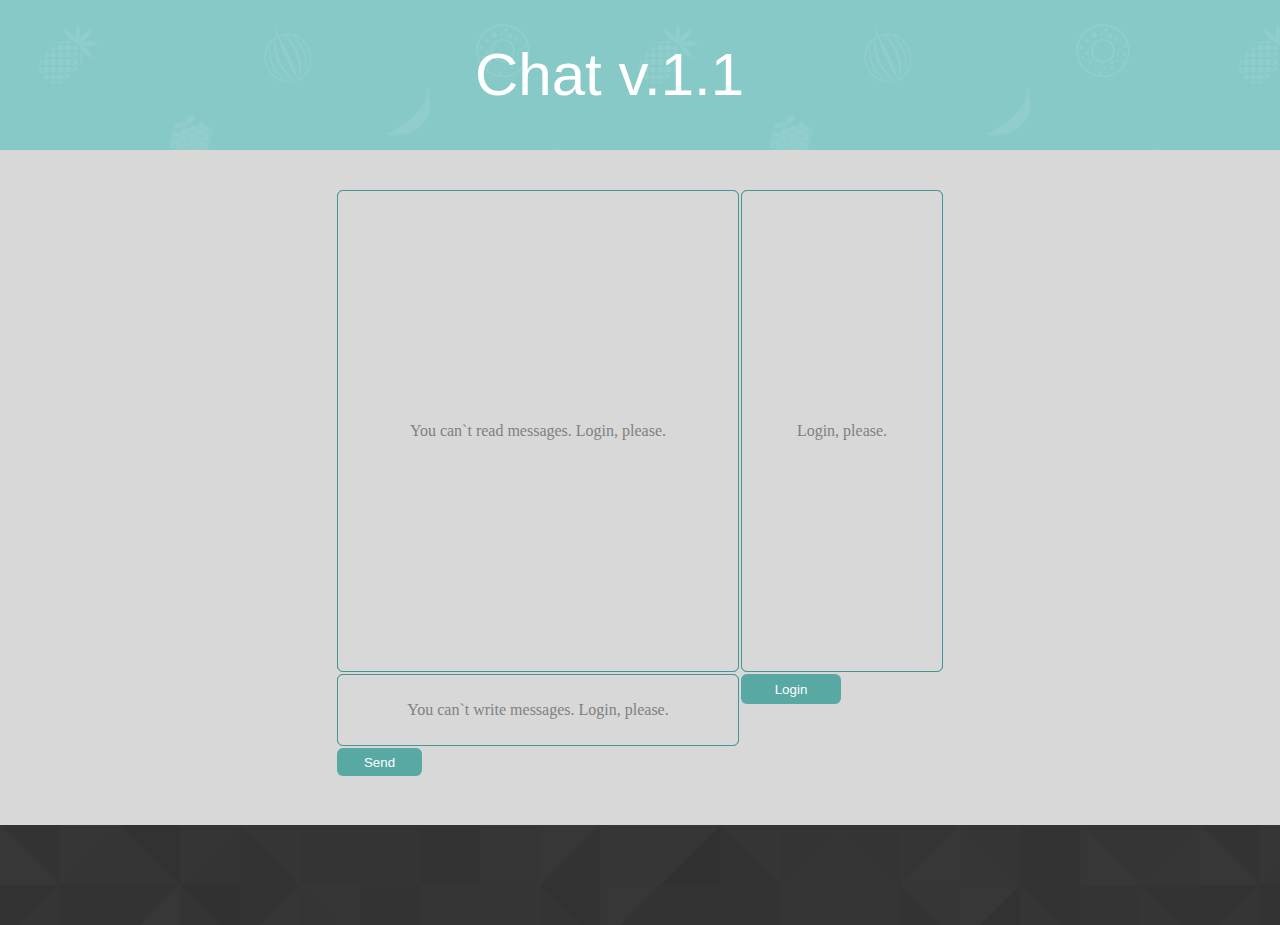
==== chat/homepage.html @ 5c97d121 "editMessage start editing" ====
<!DOCTYPE html>
<html>  
    <head>     
        <title>Chat v.0.1</title>
        <meta charset="utf-8">
        <link rel="stylesheet" href="css/style.css"/>
        <script src="js/scripts.js"></script>
    </head>
    
    <body onload="run()"> 
        <div class="header">
            <div id="chatName">
                Chat v.1.1
            </div>
        </div>
        
        <section class="main">     
            <div class="chatWindow">
                <div class="messageBox">  
                    
                </div>
                
                <div class="hiddenMessageBox">You can`t read messages. Login, please.</div>
                
                <div class="userBox">
                    <span id="username">
                    </span>
                </div>
            
                <div class="hiddenUserBox">Login, please.</div>
                
                <div id="textBox" contenteditable="true">
                </div>
                
                <div class="hiddenTextBox">You can`t write messages. Login, please.</div>
                
                <div class="loginBox">
                    <button id="loginButton" type="button">Login</button>
                    <button id="logoutButton" type="button">Logout</button>
                    <button id="editLoginButton" type="button">Edit</button>
                </div>
                
                <div class="buttonBox">
                    <button id="sendButton" type="button">Send</button>
                    <button id="editButton" type="button">Edit</button>  
                </div>
            </div>
        </section>
        
        <div class="footer"></div>
    
        <div class="loginWindowBackground">
            <div id="loginWindow">
                <div id="loginWindowAlert">
                    Enter your login, please.
                </div>
                <div id="loginWindowInput" contenteditable="true">
                </div>
                <button id="loginWindowButton">
                    Login
                </button>
                <button id="dismissLoginWindowButton">
                    Dismiss
                </button>
            </div>
        </div>
    </body>
</html>
---- chat/css/style.css ----
html, body {

    margin: 0;
    padding: 0;
    height: 100%;
}

.loginWindowBackground {
    
    display: none;
    position: fixed;
    height: 100%;
    width: 100%;
    top: 0;
    left: 0;
    right: 0;
    bottom: 0;
    background: 0;
    background: rgba(0, 0, 0, 0.5);
}

#loginWindow {

    position: absolute;
    margin: auto;
    height: 140px;
    width: 350px;
    margin: -70px 0 0 -175px;
    top: 50%;
    left: 50%;
    background-color: #c1c1c1;
    border: 1px solid rgb(71, 150, 146);
    border-radius: 10px;
}

#loginWindowAlert {
    
    text-align: center;
    margin-top: 16px;
    color: rgb(64, 181, 176);
    font-size: 20px;
    font-family: 'Arial Black', 'Arial Bold', sans-serif;
}

#loginWindowInput {

    padding-left: 6px;
    position: absolute;
    line-height: 27px;
    height: 30px;
    width: 80%;
    outline: 0;
    margin-top: 12px;
    margin-left: 30px;
    background-color: #F2F2F2;
    border: 1px solid rgb(71, 150, 146);
    border-radius: 10px;
}

#loginWindowButton {

    position: absolute;
    height: 30px;
    width: 130px;
    margin-top: 53px;
    margin-left: 36px;
    cursor: pointer;
    outline: 0;
    color: white;
    background-color: #58a8a4;
    border: 0;
    border-radius: 10px;
}

#loginWindowButton:hover {

    background-color: #58b9b4;
}

#loginWindowButton:active {
     
    background-color: #4a9591;
}

#dismissLoginWindowButton {

    position: absolute;
    height: 30px;
    width: 130px;
    margin-top: 53px;
    margin-left: 176px;
    cursor: pointer;
    outline: 0;
    color: white;
    background-color: #a85858;
    border: 0;
    border-radius: 10px;
}

#dismissLoginWindowButton:hover {

    background-color: #b95858;
}

#dismissLoginWindowButton:active {
     
    background-color: #954a4a;
}

.header {
 
    position: relative;
    height: 150px;
    width: 100%;
    background-image: url(resources/header_background.png);
}

#chatName {

    position: absolute;
    color: rgb(255,255,255);
    left: 50%;
    margin-left: -165px;
    font-size: 60px;
    font-family: 'Arial Black', 'Arial Bold', sans-serif;
    height: 100%;
    line-height: 150px;
}

.main {
 
    position: relative;
    height: 75%;
    width: 100%;
    max-height: none;
    background-color: #d8d8d8;
}

.chatWindow {

    position: relative;
    margin: auto;
    top: 40px;
    height: 600px;
    width: 606px;
}

.messageBox {
 
    padding-right: 30px;
    padding-left: 30px;
    padding-top: 20px;
    position: absolute;
    height: 460px;
    width: 340px;
    overflow-x: hidden;
    background-color: #e3e3e3;
    border: 1px solid rgb(71, 150, 146);
    border-radius: 6px;
}

.message {

    padding-top: 1px;
    padding-bottom: 3px;
    height: auto;
    width: 340px;
}

.hiddenMessageBox {
 
    position: absolute;
    display: block;
    height: 480px;
    width: 400px;
    text-align: center;
    line-height: 480px;
    color: grey;
    background-color: #d8d8d8;
    border: 1px solid rgb(71, 150, 146);
    border-radius: 6px;
}

.text {

    white-space: pre-wrap;
    word-wrap: break-word;
}

.user {

    color: rgb(61, 134, 130);
}

#editMessageButton {
 
    position: absolute;
    height: 20px;
    width: 20px;
    left: 329px;
}

#deleteMessageButton {
 
    position: absolute;
    height: 20px;
    width: 20px;
    left: 350px;
}

.userBox {

    padding-right: 25px;
    padding-left: 25px;
    padding-top: 20px;
    position: absolute;
    height: 460px;
    width: 150px;
    margin-left: 402px;
    left: 2px;
    overflow-x: hidden;
    background-color: #e3e3e3;
    border: 1px solid rgb(71, 150, 146);
    border-radius: 6px;
}

.hiddenUserBox {
 
    display: block;
    position: absolute;
    height: 480px;
    width: 200px;
    text-align: center;
    line-height: 480px;
    margin-left: 402px;
    left: 2px;
    color: grey;
    background-color: #d8d8d8;
    border: 1px solid rgb(71, 150, 146);
    border-radius: 6px;
}

#username {
 
    padding: 2px;
    display: none;
    width: auto;
    height: auto;
    color: rgb(61, 134, 130);
    background-color: #d9d9d9;
    border: 1px solid rgb(71, 150, 146);
    border-radius: 6px;
}

.buttonBox {
 
    position: absolute;
    height: 30px;
    width: 100%;
    top: 558px;
}

#textBox {

    padding-top: 3px;
    padding-left: 4px;
    position: absolute;
    height: 67px;
    width: 396px;
    top: 484px;
    overflow: auto;
    outline: 0;
    background-color: #F2F2F2;
    border: 1px solid rgb(71, 150, 146);
    border-radius: 6px;
}

.hiddenTextBox {

    position: absolute;
    top: 484px;
    height: 70px;
    width: 400px;
    text-align: center;
    line-height: 70px;
    display: block;
    color: grey;
    background-color: #d8d8d8;
    border: 1px solid rgb(71, 150, 146);
    border-radius: 6px;
}

.loginBox {
    
    position: absolute;
    height: 30px;
    width: 202px;
    top: 484px;
    left: 404px;
}

#editLoginButton {
 
    position: absolute;
    display: none;
    height: 30px;
    width: 100px;
    left: 102px;
    cursor: pointer;
    outline: 0;
    color: white;
    background-color: #58a8a4;
    border-radius: 6px;
    border: 0;
}

#editLoginButton:hover {

    background-color: #58b9b4;
}

#editLoginButton:active {
     
    background-color: #4a9591;
}

#loginButton {

    position: absolute;
    display: block;
    height: 30px;
    width: 100px;
    cursor: pointer;
    outline: 0;
    color: white;
    background-color: #58a8a4;
    border: 0;
    border-radius: 6px;
}

#loginButton:hover {

    background-color: #58b9b4;
}

#loginButton:active {
     
    background-color: #4a9591;
}

#logoutButton {

    position: absolute;
    display: none;
    height: 30px;
    width: 100px;
    cursor: pointer;
    outline: 0;
    color: white;
    background-color: #58a8a4;
    border: 0;
    border-radius: 6px;
}

#logoutButton:hover {

    background-color: #58b9b4;
}

#logoutButton:active {
     
    background-color: #4a9591;
}

#sendButton {

    position: absolute;
    display: block;
    height: 28px;
    width: 85px;
    color: white;
    cursor: pointer;
    outline: 0;
    background-color: #58a8a4;
    border-radius: 6px;
    border: 0;
}

#sendButton:hover {

    background-color: #58b9b4;
}

#sendButton:active {
     
    background-color: #4a9591;
}

#editButton {

    position: absolute;
    display: none;
    height: 28px;
    width: 85px;
    color: white;
    cursor: pointer;
    outline: 0;
    background-color: #58a8a4;
    border-radius: 6px;
    border: 0;
}

#editButton:hover {

    background-color: #58b9b4;
}

#editButton:active {
     
    background-color: #4a9591;
}

.footer {
 
    height: 100px;
    width: 100%;
    background-image: url(resources/footer_background.png);
}
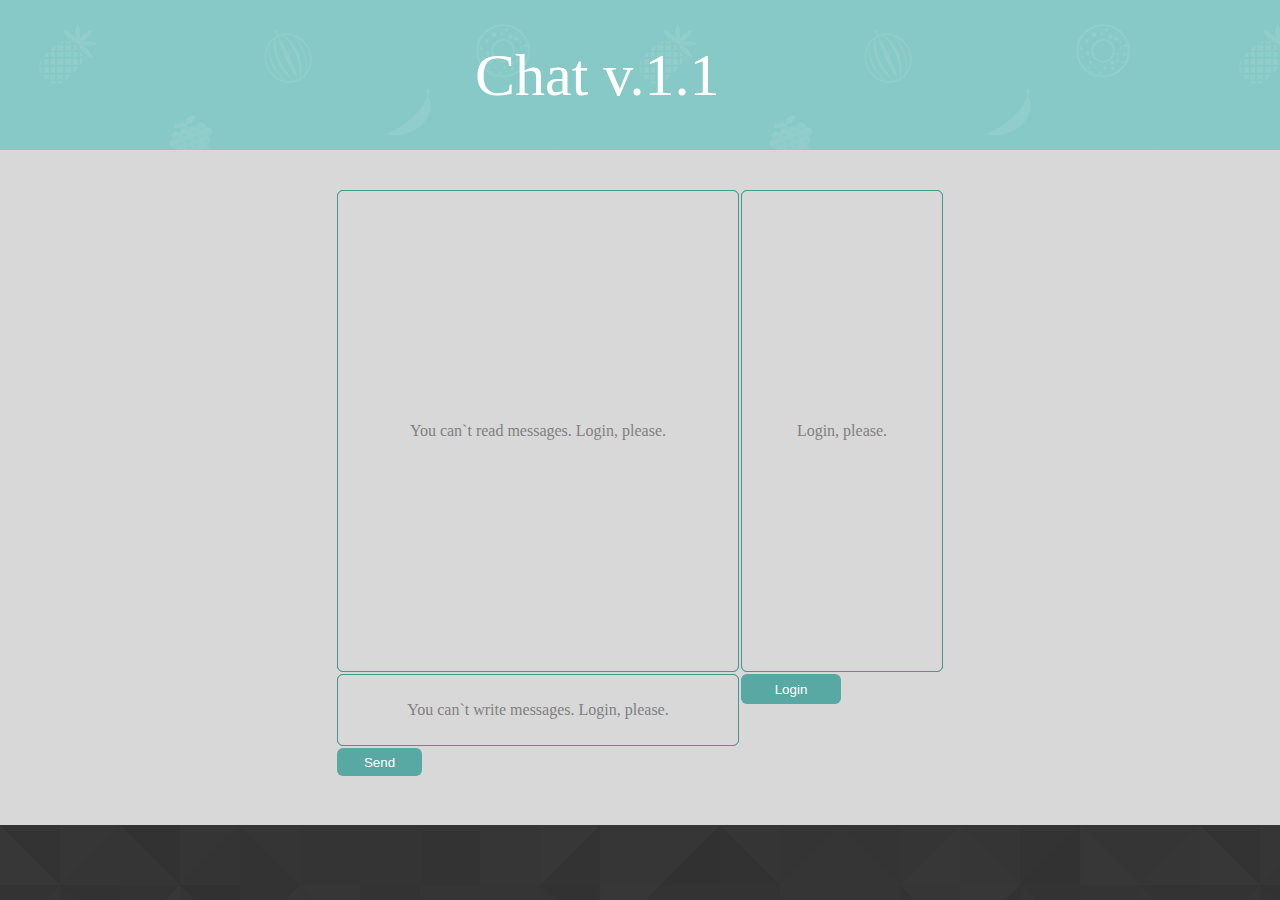
==== commit 1e68818c: "editing message support" ====
--- a/chat/homepage.html
+++ b/chat/homepage.html
@@ -41,8 +41,7 @@
                 </div>
                 
                 <div class="buttonBox">
-                    <button id="sendButton" type="button">Send</button>
-                    <button id="editButton" type="button">Edit</button>  
+                    <button id="sendButton" type="button">Send</button> 
                 </div>
             </div>
         </section>
--- a/chat/css/style.css
+++ b/chat/css/style.css
@@ -122,7 +122,7 @@
     left: 50%;
     margin-left: -165px;
     font-size: 60px;
-    font-family: 'Arial Black', 'Arial Bold', sans-serif;
+    font-family: "Arial Black", "Arial Bold", "Gadget";
     height: 100%;
     line-height: 150px;
 }
@@ -396,33 +396,11 @@
     background-color: #4a9591;
 }
 
-#editButton {
-
-    position: absolute;
-    display: none;
-    height: 28px;
-    width: 85px;
-    color: white;
-    cursor: pointer;
-    outline: 0;
-    background-color: #58a8a4;
-    border-radius: 6px;
-    border: 0;
-}
-
-#editButton:hover {
-
-    background-color: #58b9b4;
-}
-
-#editButton:active {
-     
-    background-color: #4a9591;
-}
-
 .footer {
  
-    height: 100px;
+    position: fixed;
+    display: block;
+    height: 10%;
     width: 100%;
     background-image: url(resources/footer_background.png);
 }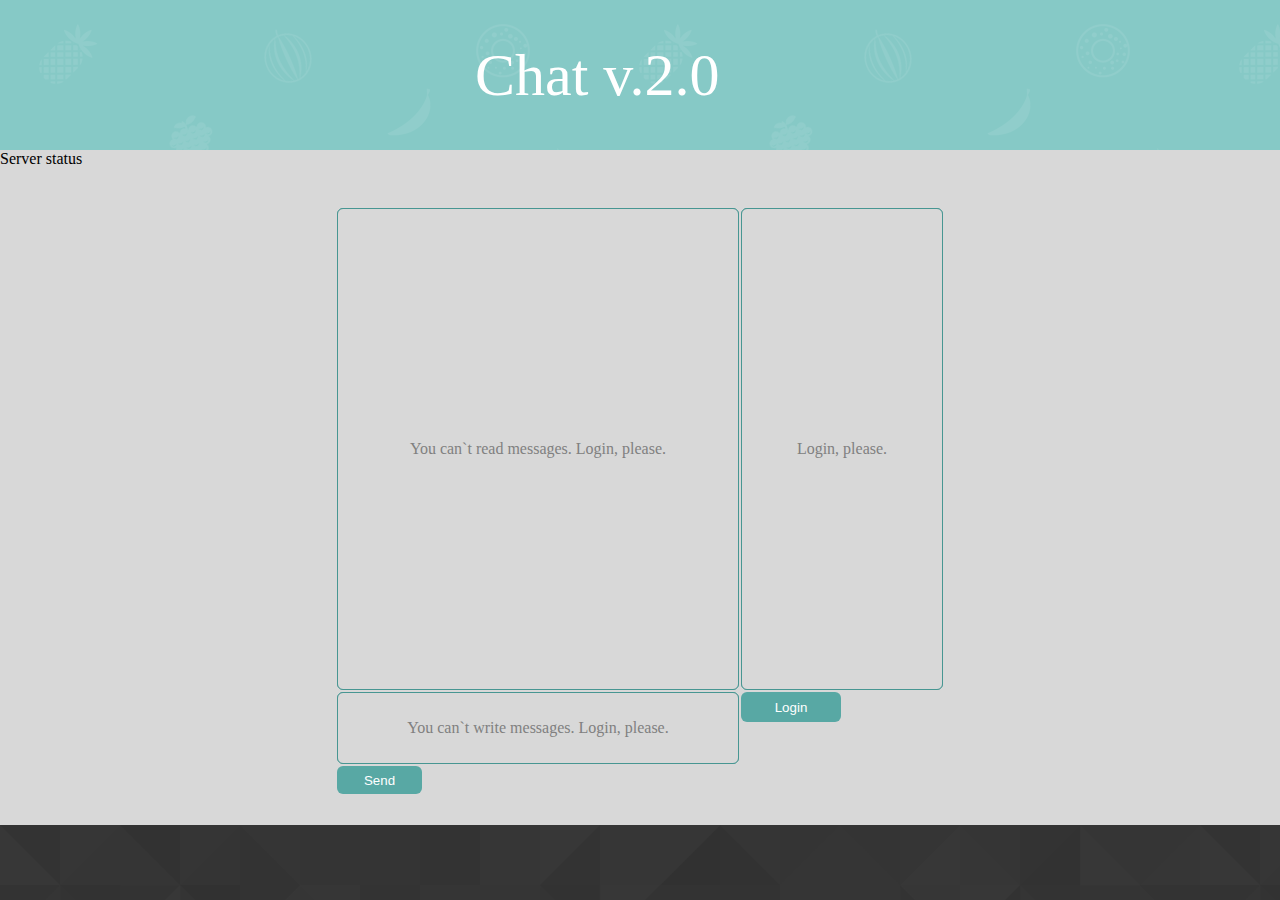
==== commit d9ed9473: "version changed" ====
--- a/chat/homepage.html
+++ b/chat/homepage.html
@@ -9,16 +9,13 @@
     
     <body onload="run()"> 
         <div class="header">
-            <div id="chatName">
-                Chat v.1.1
-            </div>
+            <div id="chatName">Chat v.2.0</div>
         </div>
         
-        <section class="main">     
+        <section class="main"> 
+            <div id="serverIndicator">Server status</div>   
             <div class="chatWindow">
-                <div class="messageBox">  
-                    
-                </div>
+                <div class="messageBox"></div>
                 
                 <div class="hiddenMessageBox">You can`t read messages. Login, please.</div>
                 
@@ -29,8 +26,7 @@
             
                 <div class="hiddenUserBox">Login, please.</div>
                 
-                <div id="textBox" contenteditable="true">
-                </div>
+                <div id="textBox" contenteditable="true"></div>
                 
                 <div class="hiddenTextBox">You can`t write messages. Login, please.</div>
                 
@@ -50,17 +46,10 @@
     
         <div class="loginWindowBackground">
             <div id="loginWindow">
-                <div id="loginWindowAlert">
-                    Enter your login, please.
-                </div>
-                <div id="loginWindowInput" contenteditable="true">
-                </div>
-                <button id="loginWindowButton">
-                    Login
-                </button>
-                <button id="dismissLoginWindowButton">
-                    Dismiss
-                </button>
+                <div id="loginWindowAlert">Enter your login, please.</div>
+                <div id="loginWindowInput" contenteditable="true"></div>
+                <button id="loginWindowButton">Login</button>
+                <button id="dismissLoginWindowButton">Dismiss</button>
             </div>
         </div>
     </body>
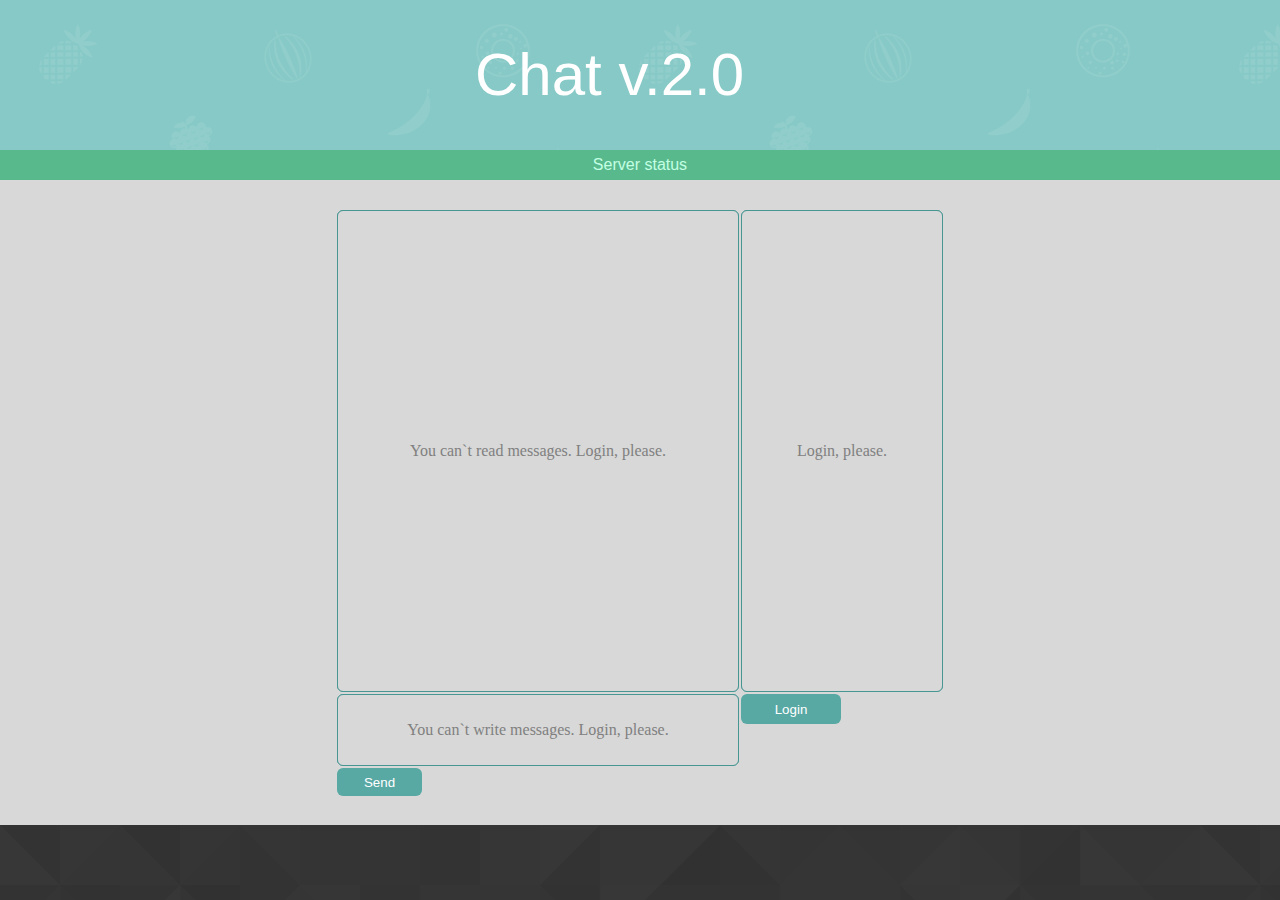
==== commit e8105224: "cleancode" ====
--- a/chat/homepage.html
+++ b/chat/homepage.html
@@ -5,6 +5,7 @@
         <meta charset="utf-8">
         <link rel="stylesheet" href="css/style.css"/>
         <script src="js/scripts.js"></script>
+        <!--<script src="https://code.jquery.com/jquery-1.10.2.js"></script>-->
     </head>
     
     <body onload="run()"> 
@@ -15,41 +16,41 @@
         <section class="main"> 
             <div id="serverIndicator">Server status</div>   
             <div class="chatWindow">
-                <div class="messageBox"></div>
+                <div class="box" id="messageBox"></div>
                 
-                <div class="hiddenMessageBox">You can`t read messages. Login, please.</div>
+                <div class="box hidden" id="hiddenMessageBox">You can`t read messages. Login, please.</div>
                 
-                <div class="userBox">
+                <div class="box" id="userBox">
                     <span id="username">
                     </span>
                 </div>
             
-                <div class="hiddenUserBox">Login, please.</div>
+                <div class="box hidden" id="hiddenUserBox">Login, please.</div>
                 
-                <div id="textBox" contenteditable="true"></div>
+                <div class="box" id="textBox" contenteditable="true"></div>
                 
-                <div class="hiddenTextBox">You can`t write messages. Login, please.</div>
+                <div class="box hidden" id="hiddenTextBox">You can`t write messages. Login, please.</div>
                 
                 <div class="loginBox">
-                    <button id="loginButton" type="button">Login</button>
-                    <button id="logoutButton" type="button">Logout</button>
-                    <button id="editLoginButton" type="button">Edit</button>
+                    <button class="button" id="loginButton" type="button">Login</button>
+                    <button class="button" id="logoutButton" type="button">Logout</button>
+                    <button class="button" id="editLoginButton" type="button">Edit</button>
                 </div>
                 
                 <div class="buttonBox">
-                    <button id="sendButton" type="button">Send</button> 
+                    <button class="button" id="sendButton" type="button">Send</button> 
                 </div>
             </div>
         </section>
         
         <div class="footer"></div>
     
-        <div class="loginWindowBackground">
-            <div id="loginWindow">
+        <div class="windowBackground" id="loginWindowBackground">
+            <div class="box" id="loginWindow">
                 <div id="loginWindowAlert">Enter your login, please.</div>
                 <div id="loginWindowInput" contenteditable="true"></div>
-                <button id="loginWindowButton">Login</button>
-                <button id="dismissLoginWindowButton">Dismiss</button>
+                <button class="button" id="loginWindowButton" type="button">Login</button>
+                <button class="buttonNegative" id="dismissLoginWindowButton" type="button">Dismiss</button>
             </div>
         </div>
     </body>
--- a/chat/css/style.css
+++ b/chat/css/style.css
@@ -1,12 +1,11 @@
 html, body {
-
     margin: 0;
     padding: 0;
     height: 100%;
-}
-
-.loginWindowBackground {
-    
+    font-family: 'Arial Black', 'Arial Bold', sans-serif;
+}
+
+.windowBackground {
     display: none;
     position: fixed;
     height: 100%;
@@ -19,8 +18,209 @@
     background: rgba(0, 0, 0, 0.5);
 }
 
+.button {
+    position: absolute;
+    display: block;
+    color: white;
+    cursor: pointer;
+    outline: 0;
+    background-color: #58a8a4;
+    border-radius: 6px;
+    border: 0;
+    transition-property: "backgroung-color";
+    transition-duration: .1s;
+    transition-timing-function: ease-in-out;
+}
+
+.button:hover {
+    background-color: #58b9b4;
+    transition-property: "backgroung-color";
+    transition-duration: .1s;
+    transition-timing-function: ease-in-out;
+}
+
+.button:active {
+    background-color: #4a9591;
+    transition-property: "backgroung-color";
+    transition-duration: .1s;
+    transition-timing-function: ease-in-out;
+}
+
+#editLoginButton {
+    display: none;
+    height: 30px;
+    width: 100px;
+    left: 102px;
+}
+
+#loginButton {
+    height: 30px;
+    width: 100px;
+}
+
+#logoutButton {
+    display: none;
+    height: 30px;
+    width: 100px;
+}
+
+#sendButton {
+    height: 28px;
+    width: 85px;
+}
+
+#loginWindowButton {
+    height: 30px;
+    width: 130px;
+    margin-top: 53px;
+    margin-left: 36px;
+}
+
+#editMessageButton {
+    height: 20px;
+    width: 20px;
+    left: 329px;
+}
+
+#deleteMessageButton {
+    height: 20px;
+    width: 20px;
+    left: 350px;
+}
+
+.buttonNegative {
+    cursor: pointer;
+    outline: 0;
+    color: white;
+    background-color: #a85858;
+    border: 0;
+    border-radius: 6px;
+    transition-property: "backgroung-color";
+    transition-duration: .1s;
+    transition-timing-function: ease-in-out;
+}
+
+.buttonNegative:hover {
+    background-color: #b95858;
+    transition-property: "backgroung-color";
+    transition-duration: .1s;
+    transition-timing-function: ease-in-out;
+}
+
+.buttonNegative:active {
+    background-color: #954a4a;
+    transition-property: "backgroung-color";
+    transition-duration: .1s;
+    transition-timing-function: ease-in-out;
+}
+
+#dismissLoginWindowButton {
+    height: 30px;
+    width: 130px;
+    margin-top: 53px;
+    margin-left: 176px;
+}
+
+.header {
+    position: relative;
+    height: 150px;
+    width: 100%;
+    background-image: url(resources/header_background.png);
+}
+
+#serverIndicator {
+    text-align: center;
+    height: 30px;
+    line-height: 30px;
+    color: #c2ffe3;
+    background-color: #58b98c;
+    transition-property: "backgroung-color", "color";
+    transition-duration: .25s;
+    transition-timing-function: ease-in-out;
+}
+
+#serverIndicator:hover {
+    color: #ffc2c2;
+    background-color: #b95c58;
+    transition-property: "backgroung-color", "color";
+    transition-duration: .25s;
+    transition-timing-function: ease-in-out;
+}
+
+#chatName {
+    position: absolute;
+    color: rgb(255,255,255);
+    left: 50%;
+    margin-left: -165px;
+    font-size: 60px;
+    height: 100%;
+    line-height: 150px;
+}
+
+.main {
+    position: relative;
+    height: 75%;
+    width: 100%;
+    max-height: none;
+    background-color: #d8d8d8;
+}
+
+.chatWindow {
+    position: relative;
+    margin: auto;
+    top: 30px;
+    height: 600px;
+    width: 606px;
+}
+
+.box {
+    position: absolute;
+    display: block;
+    font-family: 'Times New Roman';
+    border: 1px solid rgb(71, 150, 146);
+    border-radius: 6px;
+}
+
+#messageBox {
+    height: 460px;
+    width: 340px;
+    padding-right: 30px;
+    padding-left: 30px;
+    padding-top: 20px;
+    overflow-x: hidden;
+    background-color: #e3e3e3;
+}
+
+#userBox {
+    height: 460px;
+    width: 150px;
+    padding-right: 25px;
+    padding-left: 25px;
+    padding-top: 20px;
+    margin-left: 402px;
+    left: 2px;
+    overflow-x: hidden;
+    background-color: #e3e3e3;
+}
+
+#textBox {
+    height: 67px;
+    width: 396px;
+    padding-left: 4px;
+    padding-top: 3px;
+    top: 484px;
+    overflow: auto;
+    outline: 0;
+    background-color: #F2F2F2;
+}
+
+.hidden {
+    text-align: center;
+    color: grey;
+    background-color: #d8d8d8;
+}
+
 #loginWindow {
-
     position: absolute;
     margin: auto;
     height: 140px;
@@ -28,22 +228,17 @@
     margin: -70px 0 0 -175px;
     top: 50%;
     left: 50%;
-    background-color: #c1c1c1;
-    border: 1px solid rgb(71, 150, 146);
-    border-radius: 10px;
+    background-color: #d8d8d8;
 }
 
 #loginWindowAlert {
-    
     text-align: center;
     margin-top: 16px;
     color: rgb(64, 181, 176);
     font-size: 20px;
-    font-family: 'Arial Black', 'Arial Bold', sans-serif;
 }
 
 #loginWindowInput {
-
     padding-left: 6px;
     position: absolute;
     line-height: 27px;
@@ -54,194 +249,47 @@
     margin-left: 30px;
     background-color: #F2F2F2;
     border: 1px solid rgb(71, 150, 146);
-    border-radius: 10px;
-}
-
-#loginWindowButton {
-
-    position: absolute;
-    height: 30px;
-    width: 130px;
-    margin-top: 53px;
-    margin-left: 36px;
-    cursor: pointer;
-    outline: 0;
-    color: white;
-    background-color: #58a8a4;
-    border: 0;
-    border-radius: 10px;
-}
-
-#loginWindowButton:hover {
-
-    background-color: #58b9b4;
-}
-
-#loginWindowButton:active {
-     
-    background-color: #4a9591;
-}
-
-#dismissLoginWindowButton {
-
-    position: absolute;
-    height: 30px;
-    width: 130px;
-    margin-top: 53px;
-    margin-left: 176px;
-    cursor: pointer;
-    outline: 0;
-    color: white;
-    background-color: #a85858;
-    border: 0;
-    border-radius: 10px;
-}
-
-#dismissLoginWindowButton:hover {
-
-    background-color: #b95858;
-}
-
-#dismissLoginWindowButton:active {
-     
-    background-color: #954a4a;
-}
-
-.header {
- 
-    position: relative;
-    height: 150px;
-    width: 100%;
-    background-image: url(resources/header_background.png);
-}
-
-#chatName {
-
-    position: absolute;
-    color: rgb(255,255,255);
-    left: 50%;
-    margin-left: -165px;
-    font-size: 60px;
-    font-family: "Arial Black", "Arial Bold", "Gadget";
-    height: 100%;
-    line-height: 150px;
-}
-
-.main {
- 
-    position: relative;
-    height: 75%;
-    width: 100%;
-    max-height: none;
-    background-color: #d8d8d8;
-}
-
-.chatWindow {
-
-    position: relative;
-    margin: auto;
-    top: 40px;
-    height: 600px;
-    width: 606px;
-}
-
-.messageBox {
- 
-    padding-right: 30px;
-    padding-left: 30px;
-    padding-top: 20px;
-    position: absolute;
-    height: 460px;
-    width: 340px;
-    overflow-x: hidden;
-    background-color: #e3e3e3;
-    border: 1px solid rgb(71, 150, 146);
-    border-radius: 6px;
+    border-radius: 6px;
+}
+
+#hiddenMessageBox {
+    height: 480px;
+    width: 400px;
+    line-height: 480px;
+}
+
+#hiddenUserBox {
+    height: 480px;
+    width: 200px;
+    line-height: 480px;
+    margin-left: 402px;
+    left: 2px;
+}
+
+#hiddenTextBox {
+    height: 70px;
+    width: 400px;
+    line-height: 70px;
+    top: 484px;
 }
 
 .message {
-
     padding-top: 1px;
     padding-bottom: 3px;
     height: auto;
     width: 340px;
 }
 
-.hiddenMessageBox {
- 
-    position: absolute;
-    display: block;
-    height: 480px;
-    width: 400px;
-    text-align: center;
-    line-height: 480px;
-    color: grey;
-    background-color: #d8d8d8;
-    border: 1px solid rgb(71, 150, 146);
-    border-radius: 6px;
-}
-
 .text {
-
     white-space: pre-wrap;
     word-wrap: break-word;
 }
 
 .user {
-
     color: rgb(61, 134, 130);
 }
 
-#editMessageButton {
- 
-    position: absolute;
-    height: 20px;
-    width: 20px;
-    left: 329px;
-}
-
-#deleteMessageButton {
- 
-    position: absolute;
-    height: 20px;
-    width: 20px;
-    left: 350px;
-}
-
-.userBox {
-
-    padding-right: 25px;
-    padding-left: 25px;
-    padding-top: 20px;
-    position: absolute;
-    height: 460px;
-    width: 150px;
-    margin-left: 402px;
-    left: 2px;
-    overflow-x: hidden;
-    background-color: #e3e3e3;
-    border: 1px solid rgb(71, 150, 146);
-    border-radius: 6px;
-}
-
-.hiddenUserBox {
- 
-    display: block;
-    position: absolute;
-    height: 480px;
-    width: 200px;
-    text-align: center;
-    line-height: 480px;
-    margin-left: 402px;
-    left: 2px;
-    color: grey;
-    background-color: #d8d8d8;
-    border: 1px solid rgb(71, 150, 146);
-    border-radius: 6px;
-}
-
 #username {
- 
     padding: 2px;
     display: none;
     width: auto;
@@ -253,45 +301,13 @@
 }
 
 .buttonBox {
- 
     position: absolute;
     height: 30px;
     width: 100%;
     top: 558px;
 }
 
-#textBox {
-
-    padding-top: 3px;
-    padding-left: 4px;
-    position: absolute;
-    height: 67px;
-    width: 396px;
-    top: 484px;
-    overflow: auto;
-    outline: 0;
-    background-color: #F2F2F2;
-    border: 1px solid rgb(71, 150, 146);
-    border-radius: 6px;
-}
-
-.hiddenTextBox {
-
-    position: absolute;
-    top: 484px;
-    height: 70px;
-    width: 400px;
-    text-align: center;
-    line-height: 70px;
-    display: block;
-    color: grey;
-    background-color: #d8d8d8;
-    border: 1px solid rgb(71, 150, 146);
-    border-radius: 6px;
-}
-
 .loginBox {
-    
     position: absolute;
     height: 30px;
     width: 202px;
@@ -299,105 +315,7 @@
     left: 404px;
 }
 
-#editLoginButton {
- 
-    position: absolute;
-    display: none;
-    height: 30px;
-    width: 100px;
-    left: 102px;
-    cursor: pointer;
-    outline: 0;
-    color: white;
-    background-color: #58a8a4;
-    border-radius: 6px;
-    border: 0;
-}
-
-#editLoginButton:hover {
-
-    background-color: #58b9b4;
-}
-
-#editLoginButton:active {
-     
-    background-color: #4a9591;
-}
-
-#loginButton {
-
-    position: absolute;
-    display: block;
-    height: 30px;
-    width: 100px;
-    cursor: pointer;
-    outline: 0;
-    color: white;
-    background-color: #58a8a4;
-    border: 0;
-    border-radius: 6px;
-}
-
-#loginButton:hover {
-
-    background-color: #58b9b4;
-}
-
-#loginButton:active {
-     
-    background-color: #4a9591;
-}
-
-#logoutButton {
-
-    position: absolute;
-    display: none;
-    height: 30px;
-    width: 100px;
-    cursor: pointer;
-    outline: 0;
-    color: white;
-    background-color: #58a8a4;
-    border: 0;
-    border-radius: 6px;
-}
-
-#logoutButton:hover {
-
-    background-color: #58b9b4;
-}
-
-#logoutButton:active {
-     
-    background-color: #4a9591;
-}
-
-#sendButton {
-
-    position: absolute;
-    display: block;
-    height: 28px;
-    width: 85px;
-    color: white;
-    cursor: pointer;
-    outline: 0;
-    background-color: #58a8a4;
-    border-radius: 6px;
-    border: 0;
-}
-
-#sendButton:hover {
-
-    background-color: #58b9b4;
-}
-
-#sendButton:active {
-     
-    background-color: #4a9591;
-}
-
 .footer {
- 
     position: fixed;
     display: block;
     height: 10%;
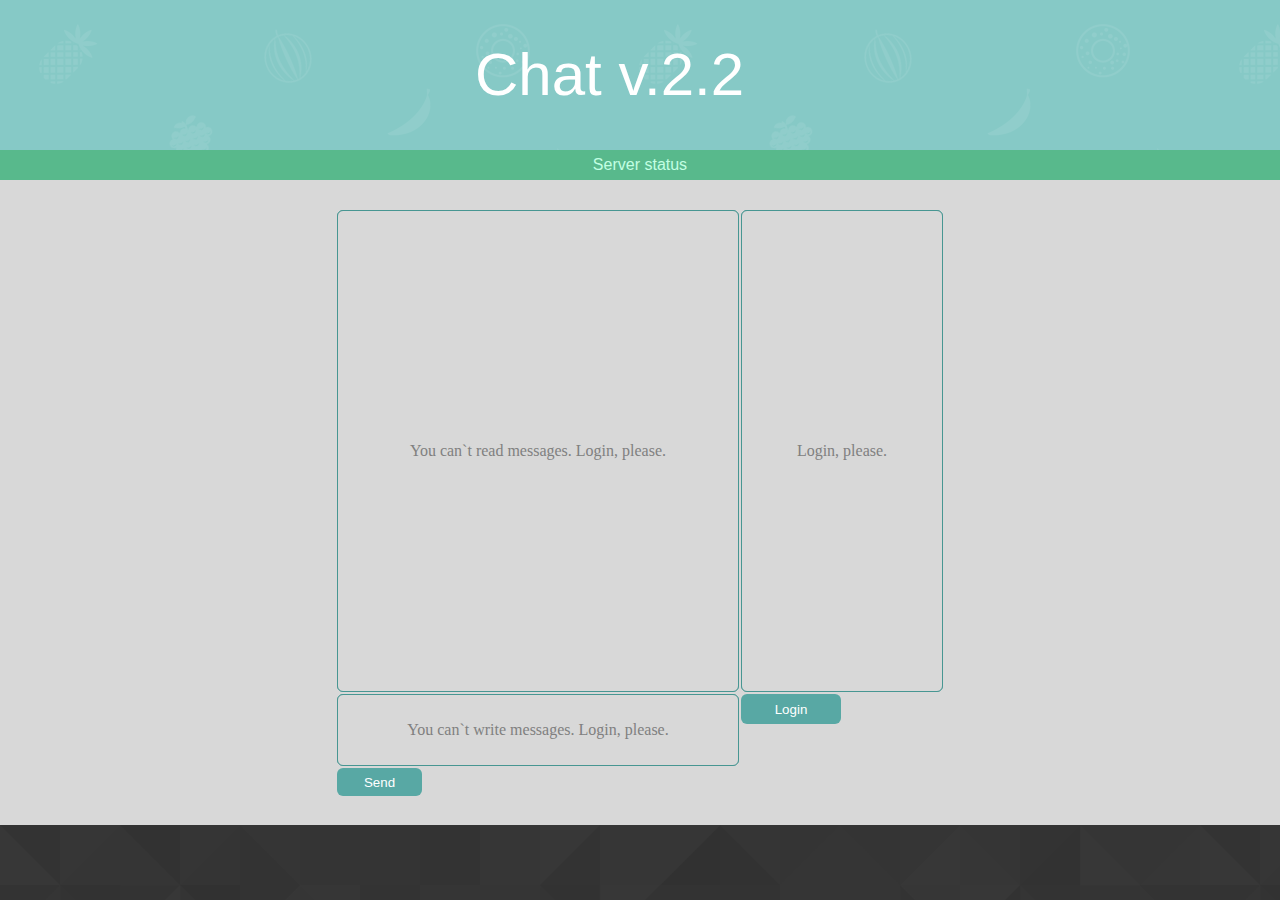
==== commit 40d4d891: "cleancode" ====
--- a/chat/homepage.html
+++ b/chat/homepage.html
@@ -10,7 +10,7 @@
     
     <body onload="run()"> 
         <div class="header">
-            <div id="chatName">Chat v.2.0</div>
+            <div id="chatName">Chat v.2.2</div>
         </div>
         
         <section class="main"> 
@@ -48,7 +48,7 @@
         <div class="windowBackground" id="loginWindowBackground">
             <div class="box" id="loginWindow">
                 <div id="loginWindowAlert">Enter your login, please.</div>
-                <div id="loginWindowInput" contenteditable="true"></div>
+                <div class="box" id="loginWindowInput" contenteditable="true"></div>
                 <button class="button" id="loginWindowButton" type="button">Login</button>
                 <button class="buttonNegative" id="dismissLoginWindowButton" type="button">Dismiss</button>
             </div>
--- a/chat/css/style.css
+++ b/chat/css/style.css
@@ -221,7 +221,6 @@
 }
 
 #loginWindow {
-    position: absolute;
     margin: auto;
     height: 140px;
     width: 350px;
@@ -239,17 +238,15 @@
 }
 
 #loginWindowInput {
+    height: 30px;
+    width: 80%;
     padding-left: 6px;
-    position: absolute;
     line-height: 27px;
-    height: 30px;
-    width: 80%;
-    outline: 0;
     margin-top: 12px;
     margin-left: 30px;
+    overflow: auto;
+    outline: 0;
     background-color: #F2F2F2;
-    border: 1px solid rgb(71, 150, 146);
-    border-radius: 6px;
 }
 
 #hiddenMessageBox {
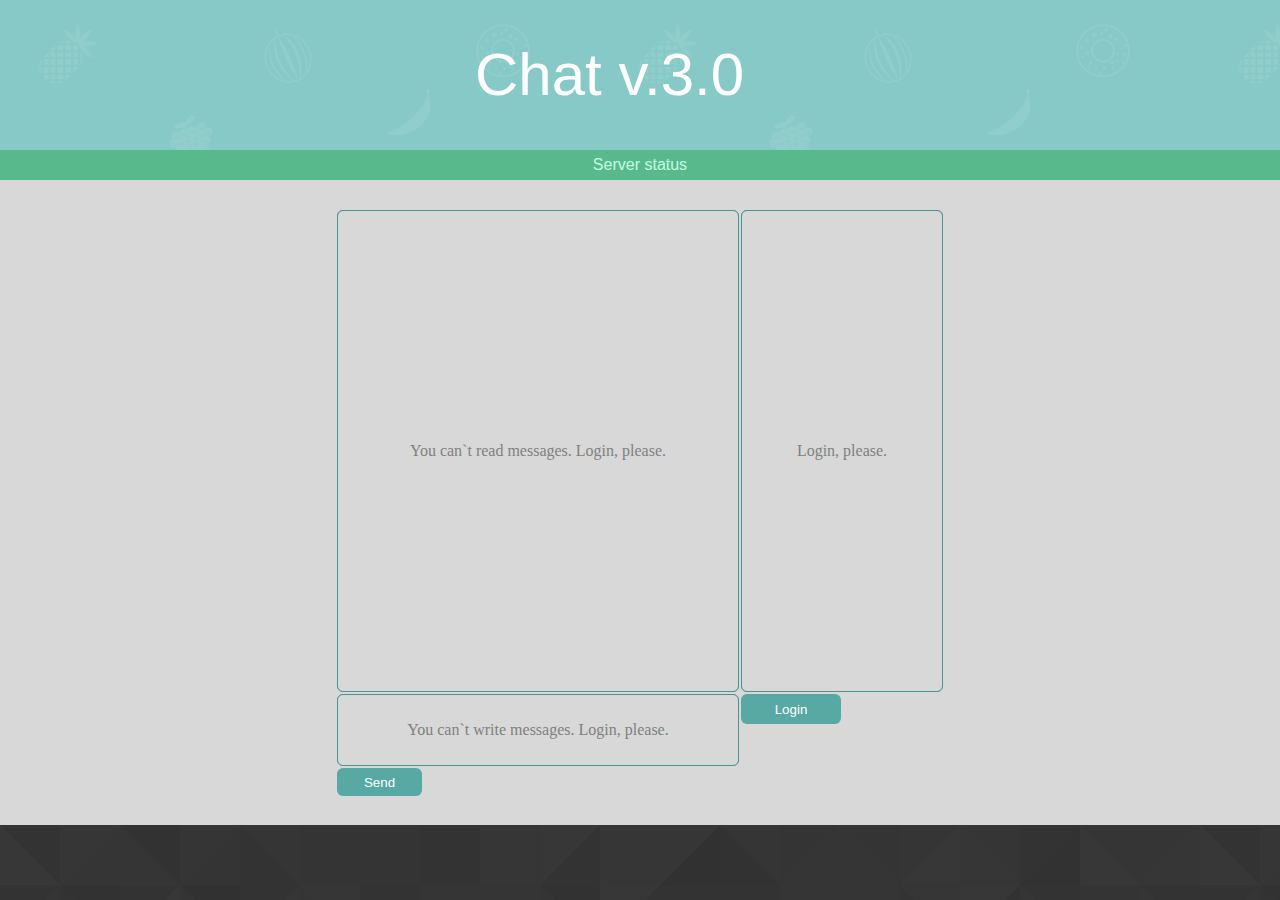
==== commit cfc17086: "version 3.0" ====
--- a/chat/homepage.html
+++ b/chat/homepage.html
@@ -1,16 +1,17 @@
 <!DOCTYPE html>
 <html>  
     <head>     
-        <title>Chat v.0.1</title>
+        <title>Chat v.3.0</title>
         <meta charset="utf-8">
         <link rel="stylesheet" href="css/style.css"/>
         <script src="js/scripts.js"></script>
-        <!--<script src="https://code.jquery.com/jquery-1.10.2.js"></script>-->
-    </head>
+        <script src="js/jquery-1.11.2.min.js"></script>
+		<script src="js/jquery.color.js"></script>
+	</head>
     
     <body onload="run()"> 
         <div class="header">
-            <div id="chatName">Chat v.2.2</div>
+            <div id="chatName">Chat v.3.0</div>
         </div>
         
         <section class="main"> 
